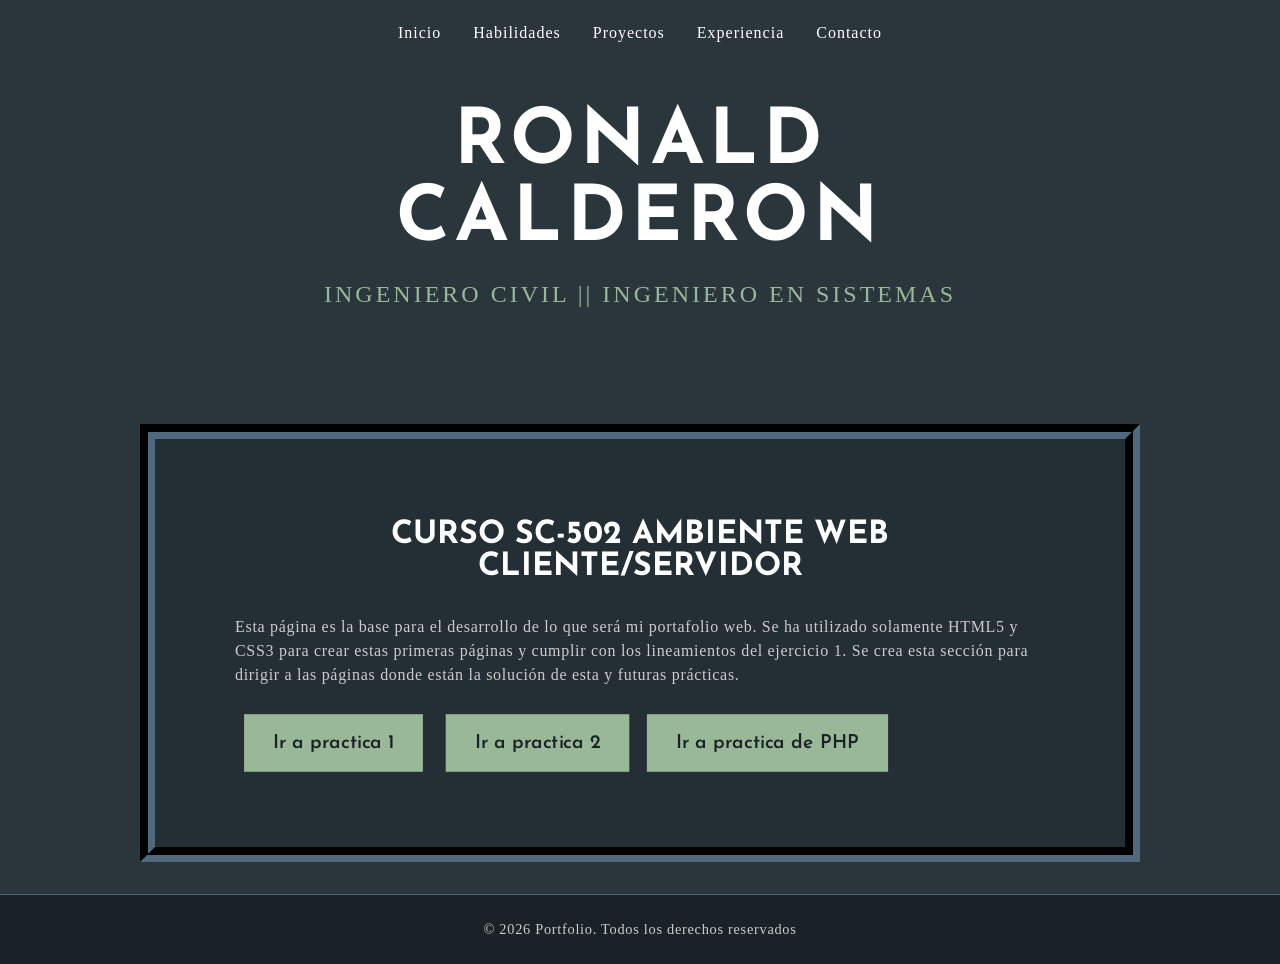
==== index.html @ e188de24 "first commit" ====
<!DOCTYPE html> <!-- Declaración del documento para que el navegador entienda que es un doc HTML -->
<html lang="es"> <!-- Bloque donde se coloca el código html -->

<head>
    <!-- Metadatos de la web: los css que queremos usar, y ligar aquellos scripts de javascript que queremos que la web utilice -->
    <meta charset="UTF-8">
    <meta http-equiv="X-UA-Compatible" content="IE=edge"> <!-- Compatibilidad con varios navegador -->
    <meta name="viewport" content="width=device-width, initial-scale=1.0"><!-- Diseño responsible en diferentes dispositivos -->
    <title>Ronald Calderón - Portafolio Web</title> <!-- Título de la pestaña -->
    <link rel="stylesheet" href="css/styles.css"> <!-- Enlace de hoja de estilos externa CSS -->
</head>

<body> <!-- Contenido visible desde la página web -->

    <!-- ENCABEZADO -->
    <header class="main-header">
        <nav class="main-nav">
            <ul class="nav-list">
                <li><a class="nav-link" href="index.html">Inicio</a></li>
                <li><a class="nav-link" href="#habilidades">Habilidades</a></li>
                <li><a class="nav-link" href="#proyectos">Proyectos</a></li>
                <li><a class="nav-link" href="#experiencia">Experiencia</a></li>
                <li><a class="nav-link" href="#contacto">Contacto</a></li>
            </ul>
        </nav>
        <div class="me-section">
            <h1 class="me-title">RONALD<br>CALDERON</h1>
            <p class="me-subtitle">INGENIERO CIVIL || INGENIERO EN SISTEMAS</p>
        </div>
    </header>

    <!-- CONTENIDO PRINCIPAL -->
    <main class="main-container">
        <section id="sc-502" class="card-section">
            <h2 class="section-title">CURSO SC-502 AMBIENTE WEB CLIENTE/SERVIDOR</h2>
            <p class="section-text">
                Esta página es la base para el desarrollo de lo que será mi portafolio web.
                Se ha utilizado solamente HTML5 y CSS3 para crear estas primeras páginas y cumplir con los
                lineamientos del ejercicio 1.
                Se crea esta sección para dirigir a las páginas donde están la solución de esta y futuras prácticas.<br>
            </p>
            </div class=card-actions>
                <a class="btn btn-primary" href="practica1.html">Ir a practica 1</a>
            </div>
            </div class=card-actions>
                <a class="btn btn-primary" href="practica2.html">Ir a practica 2</a>
            </div>
            </div class=card-actions>
                <a class="btn btn-primary" href="practicaClase/practicaClase6.php">Ir a practica de PHP</a>
            </div>
        </section>
    </main>

    <!-- PIE DE PÁGINA-->
    <footer class="main-footer">
        <p>&copy; 2026 Portfolio. Todos los derechos reservados</p>
    </footer>

</body>

</html>
---- css/styles.css ----
/* ==========================================================================
   1. VARIABLES Y CONFIGURACIÓN GLOBAL
   ========================================================================== */
@import url('https://fonts.googleapis.com/css2?family=Josefin+Sans:ital,wght@0,100..700;1,100..700&display=swap');

:root {
    --font-sans: 'Josefin Sans', sans;
    --font-cardo: 'Cardo', cardo;

    /* Paleta de Colores */
    --bg-main: #2A363B;
    --bg-card: #242e35;
    --bg-input: #1a2228;
    --bg-respond: #5a6d5a;
    --accent-green: #99B898;
    --accent-yellow: #FECEA8;
    --accent-hover: #ff847c;
    --accent-red: #E84A5F;
    --border-color: #4c6579;
    --text-light: #ffffff;
    --text-muted: #cccccc;

}

body {
    /* Estructura base */
    margin: 0;
    padding: 0;
    display: flex;
    flex-direction: column;
    min-height: 100vh;

    /* Estilo */
    background-color: var(--bg-main);
    font-family: var(--font-sans);
    color: var(--text-light);
    scroll-behavior: smooth;
}

* {
    /* Modelo universal de cajas */
    box-sizing: border-box;
}

main.main-container {
    flex: 1;
    display: flex;
    flex-direction: column;
    justify-content: center;
    align-items: center;
    gap: 5rem;
    padding: 2rem 1rem;
    /*Nota 1rem = 16px*/
}

/* Tipografía base */
p {
    font-family: var(--font-cardo);
    font-size: 1rem;
    letter-spacing: 0.7px;
    line-height: 1.5;

    color: var(--text-muted)
}

/* ==========================================================================
   2. ENCABEZADO Y NAVEGACIÓN
   ========================================================================== */
.main-header {
    padding: 1.5rem 1rem;
    width: 100%;
}

.main-nav {
    margin-bottom: 2rem;
    display: flex;
    justify-content: center;
}

.nav-list {
    margin: 0;
    padding: 0;
    display: flex;
    flex-wrap: wrap;
    justify-content: center;
    gap: 2rem;
    /* Espacio entre elementos de la lista */
    list-style: none;
    /* Quitar estilo de lista a los elementos */
}

.nav-link {
    text-decoration: none;
    /* Quitar estilo de link */
    font-family: var(--font-cardo);
    color: var(--text-light);
    font-size: 1rem;
    letter-spacing: 1px;
    transition: color 0.3s ease;
}

.me-section {
    text-align: center;
    padding: 2rem 1rem;
}

.me-title {
    margin: 0;
    font-size: clamp(2.5rem, 6vw, 5rem);
    /* Tamaño del texto responsibo según el tamaño de la ventana: clamp(mínimo, preferido, máximo)*/
    letter-spacing: 5px;
    line-height: 1;
}

.me-subtitle {
    font-size: clamp(1rem, 2vw, 1.5rem);
    letter-spacing: 3px;
    margin-top: 1rem;
    color: var(--accent-green);
}

/* ==========================================================================
   3. BOTONES REUTILIZABLES
   ========================================================================== */
.btn {
    /* Dimensiones y espaciado */
    display: inline-block;
    /* Para que opcupe solo el ancho del texto + el padding */
    padding: 1rem 1.5rem;

    /* Estilo de texto */
    text-decoration: none;
    font-size: 1rem;
    font-family: var(--font-sans);
    font-weight: 600;
    text-align: center;
    text-decoration: none;

    /* Estilo base */
    border: none;

    /* Interacción */
    cursor: pointer;
    transition: background-color 0.3s ease, transform 0.1s ease;
    /* Para transiciones suaves */
}

.btn:hover {
    /* Efecto al pasar el cursor sobre el botón */
    color: var(--text-light);
    transform: translateY(-2px);
}

.btn:active {
    /* Efecto al presionar el botón */
    background-color: var(--bg-input);
    transform: translateY(0);
}

.btn-primary {
    background-color: var(--accent-green);
    color: var(--bg-input);
    transform: scale(1.2);
    margin: 0rem 1.5rem;
}

.btn-secondary {
    background-color: var(--accent-hover);
    color: var(--bg-input);
    transform: scale(1.2);
}

.btn-terciary {
    max-height: 3.5rem;
    margin-right: 1rem;
    background-color: var(--accent-yellow);
    color: var(--bg-input);
    transform: scale(1.2);

     
}

/* ==========================================================================
   4. TARJETAS Y SECCIONES (Index y Formulario)
   ========================================================================== */
.card-section,
.form-card {
    background-color: var(--bg-card);
    border: 15px groove var(--bg-input);
    padding: 5rem;
    max-width: 1000px;
    width: 100%;
}

.section-title,
.form-title {
    font-size: 2rem;
    margin-top: 0;
    margin-bottom: 1rem;
    text-align: center;
}

.section-text,
.form-subtitle {
    text-align: flex-start;
    margin-top: 2rem;
    margin-bottom: 2rem;
}

.card-actions {
    display: flex;
    justify-content: center;
    align-items: center;
}

/* Estilos de Formulario */
form {
    display: flex;
    flex-direction: column;
    gap: 1.2rem;
}

.form-group {
    display: flex;
    flex-direction: column;
    gap: 0.5rem;
}

.form-group label {
    font-size: 1rem;
    font-weight: 600;
}

.form-group input,
.form-group textarea {
    width: 100%;
    max-width: 100%;
    padding: 1rem;
    border: 2px inset var(--border-color);
    background-color: var(--bg-input);
    color: var(--text-light);
    font-family: var(--font-cardo);
    font-size: 1rem;
    letter-spacing: 0.7px;
    transition: border-color 0.3s ease;
}

.form-group input:focus,
.form-group textarea:focus {
    outline: none;
    border-color: var(--accent-green);
}

.form-actions {
    display: flex;
    width: 100%;
    /* Ajustar el contenido al ancho del form */
    justify-content: space-between;
    align-items: center;
    gap: 1rem;
}

.calculus-form {
    display: flex;
    flex-direction: row;
    justify-content: space-between;
    align-items: center;
}

/* Estilos de espacios de respuesta */
.respond-group {
    margin-top: 3rem;
    display: flex;
    flex-direction: row;
    gap: 1rem;
}

.respond-card {
    background-color: var(--bg-main);
    border: 5px groove var(--bg-input);
    padding: 1rem;
    justify-content: center;
    align-items: center;
    width: 100%;
}

.respond-textspace {
    background-color: var(--bg-respond);
    border-bottom: 3px solid var(--bg-input);
    padding: 0.8rem;
    width: 100%;

    /* Ajustes visuales para el texto de dinero */
    color: var(--text-light);
    font-size: 1.1rem;
    text-align: center;
    white-space: pre-line;
}

.book-quote {
    margin-top: 0.8rem;
    font-style: italic;
    font-size: 1.1rem;
    line-height: 1.6;
}

.book-quote-author {
    display: block;
    text-align: right;
    margin-top: 0.8rem;
    margin-bottom: 2rem;
    font-style: normal;
    font-size: 0.9rem;
    color: var(--accent-yellow);
    font-family: var(--font-sans);
}

/* ==========================================================================
   5. PIE DE PÁGINA (Sticky Footer)
   ========================================================================== */
.main-footer {
    display: flex;
    justify-content: center;
    align-items: center;
    padding: 1.5rem;
    background-color: var(--bg-input);
    border-top: 1px solid var(--border-color);
    margin-top: auto;
}

.main-footer p {
    margin: 0;
    font-size: 0.9rem;
}

/* ==========================================================================
   6. RESPONSIVIDAD
   ========================================================================== */
@media (max-width: 800px) {
    .nav-list {
        gap: 1rem;
    }

    .card-section,
    .form-card {
        padding: 1.5rem;
    }

    .form-actions, .respond-group {
        flex-direction: column;
    }

    .form-actions .btn {
        width: 100%;
    }
}
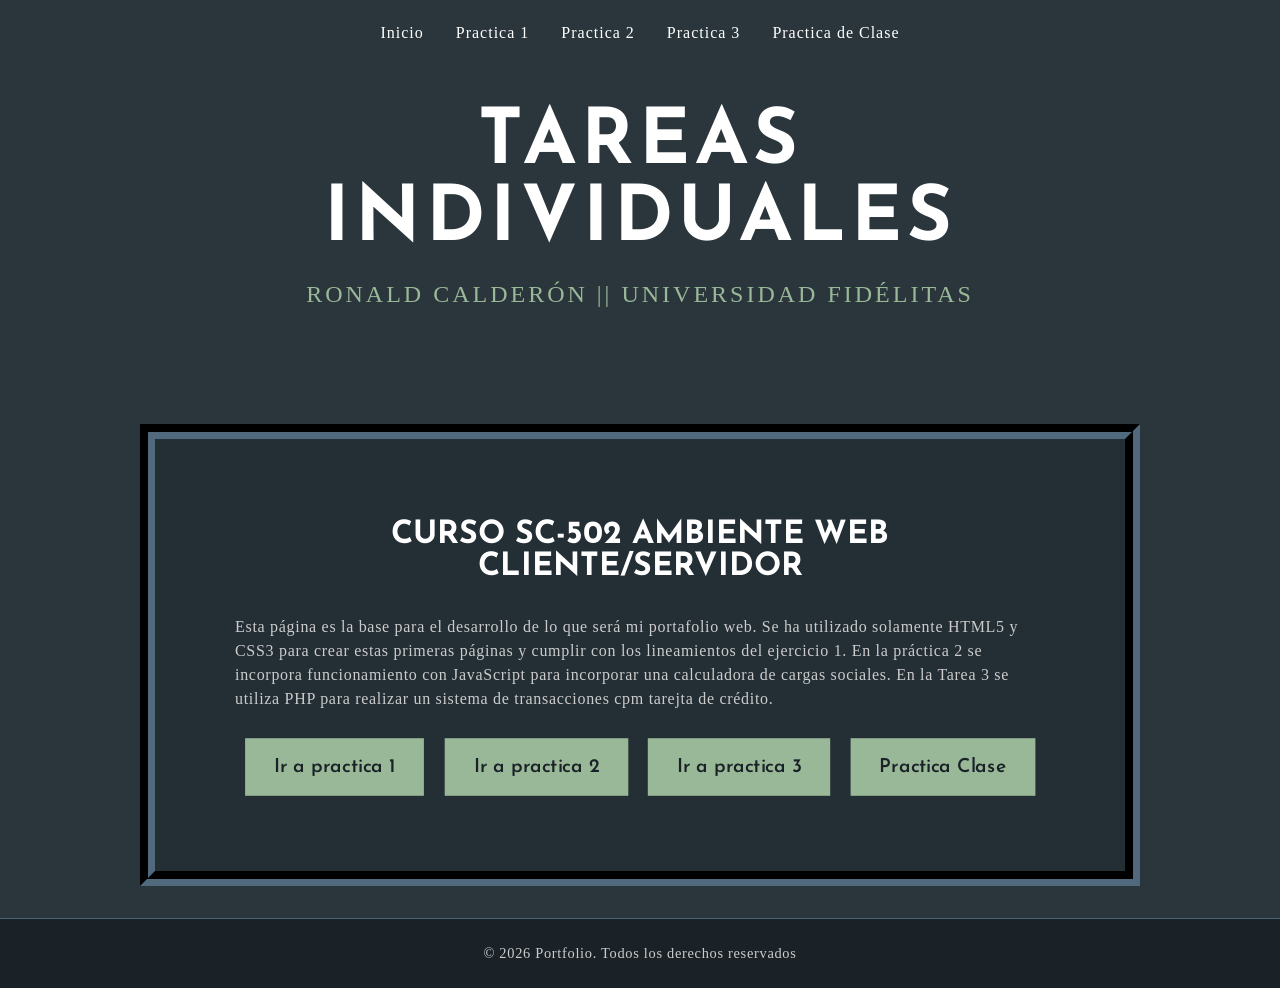
==== commit 08a26efe: "Ajustes para adaptar el proyecto a la practica 3" ====
--- a/index.html
+++ b/index.html
@@ -17,15 +17,15 @@
         <nav class="main-nav">
             <ul class="nav-list">
                 <li><a class="nav-link" href="index.html">Inicio</a></li>
-                <li><a class="nav-link" href="#habilidades">Habilidades</a></li>
-                <li><a class="nav-link" href="#proyectos">Proyectos</a></li>
-                <li><a class="nav-link" href="#experiencia">Experiencia</a></li>
-                <li><a class="nav-link" href="#contacto">Contacto</a></li>
+                <li><a class="nav-link" href="practica1.html">Practica 1</a></li>
+                <li><a class="nav-link" href="practica2.html">Practica 2</a></li>
+                <li><a class="nav-link" href="practica3.html">Practica 3</a></li>
+                <li><a class="nav-link" href="practicaClase/practicaClase6.php">Practica de Clase</a></li>
             </ul>
         </nav>
         <div class="me-section">
-            <h1 class="me-title">RONALD<br>CALDERON</h1>
-            <p class="me-subtitle">INGENIERO CIVIL || INGENIERO EN SISTEMAS</p>
+            <h1 class="me-title">TAREAS<br>INDIVIDUALES</h1>
+            <p class="me-subtitle">RONALD CALDERÓN || UNIVERSIDAD FIDÉLITAS</p>
         </div>
     </header>
 
@@ -36,18 +36,24 @@
             <p class="section-text">
                 Esta página es la base para el desarrollo de lo que será mi portafolio web.
                 Se ha utilizado solamente HTML5 y CSS3 para crear estas primeras páginas y cumplir con los
-                lineamientos del ejercicio 1.
-                Se crea esta sección para dirigir a las páginas donde están la solución de esta y futuras prácticas.<br>
+                lineamientos del ejercicio 1. En la práctica 2 se incorpora funcionamiento con JavaScript para
+                incorporar una calculadora de cargas sociales. En la Tarea 3 se utiliza PHP para realizar un 
+                sistema de transacciones cpm tarejta de crédito.<br>
             </p>
-            </div class=card-actions>
-                <a class="btn btn-primary" href="practica1.html">Ir a practica 1</a>
-            </div>
-            </div class=card-actions>
-                <a class="btn btn-primary" href="practica2.html">Ir a practica 2</a>
-            </div>
-            </div class=card-actions>
-                <a class="btn btn-primary" href="practicaClase/practicaClase6.php">Ir a practica de PHP</a>
-            </div>
+            <section class="section-button">
+                </div class=card-actions>
+                    <a class="btn btn-primary" href="practica1.html">Ir a practica 1</a>
+                </div>
+                </div class=card-actions>
+                    <a class="btn btn-primary" href="practica2.html">Ir a practica 2</a>
+                </div>
+                </div class=card-actions>
+                    <a class="btn btn-primary" href="practica3.html">Ir a practica 3</a>
+                </div>
+                </div class=card-actions>
+                    <a class="btn btn-primary" href="practicaClase/practicaClase6.php">Practica Clase</a>
+                </div>
+            </section>
         </section>
     </main>
 
--- a/css/styles.css
+++ b/css/styles.css
@@ -161,7 +161,7 @@
     background-color: var(--accent-green);
     color: var(--bg-input);
     transform: scale(1.2);
-    margin: 0rem 1.5rem;
+    margin: auto;
 }
 
 .btn-secondary {
@@ -176,8 +176,6 @@
     background-color: var(--accent-yellow);
     color: var(--bg-input);
     transform: scale(1.2);
-
-     
 }
 
 /* ==========================================================================
@@ -211,6 +209,12 @@
     display: flex;
     justify-content: center;
     align-items: center;
+}
+
+.section-button {
+    display: flex;
+    justify-content: center;
+    margin: auto;
 }
 
 /* Estilos de Formulario */
@@ -352,5 +356,6 @@
 
     .form-actions .btn {
         width: 100%;
+        margin: auto;
     }
 }
